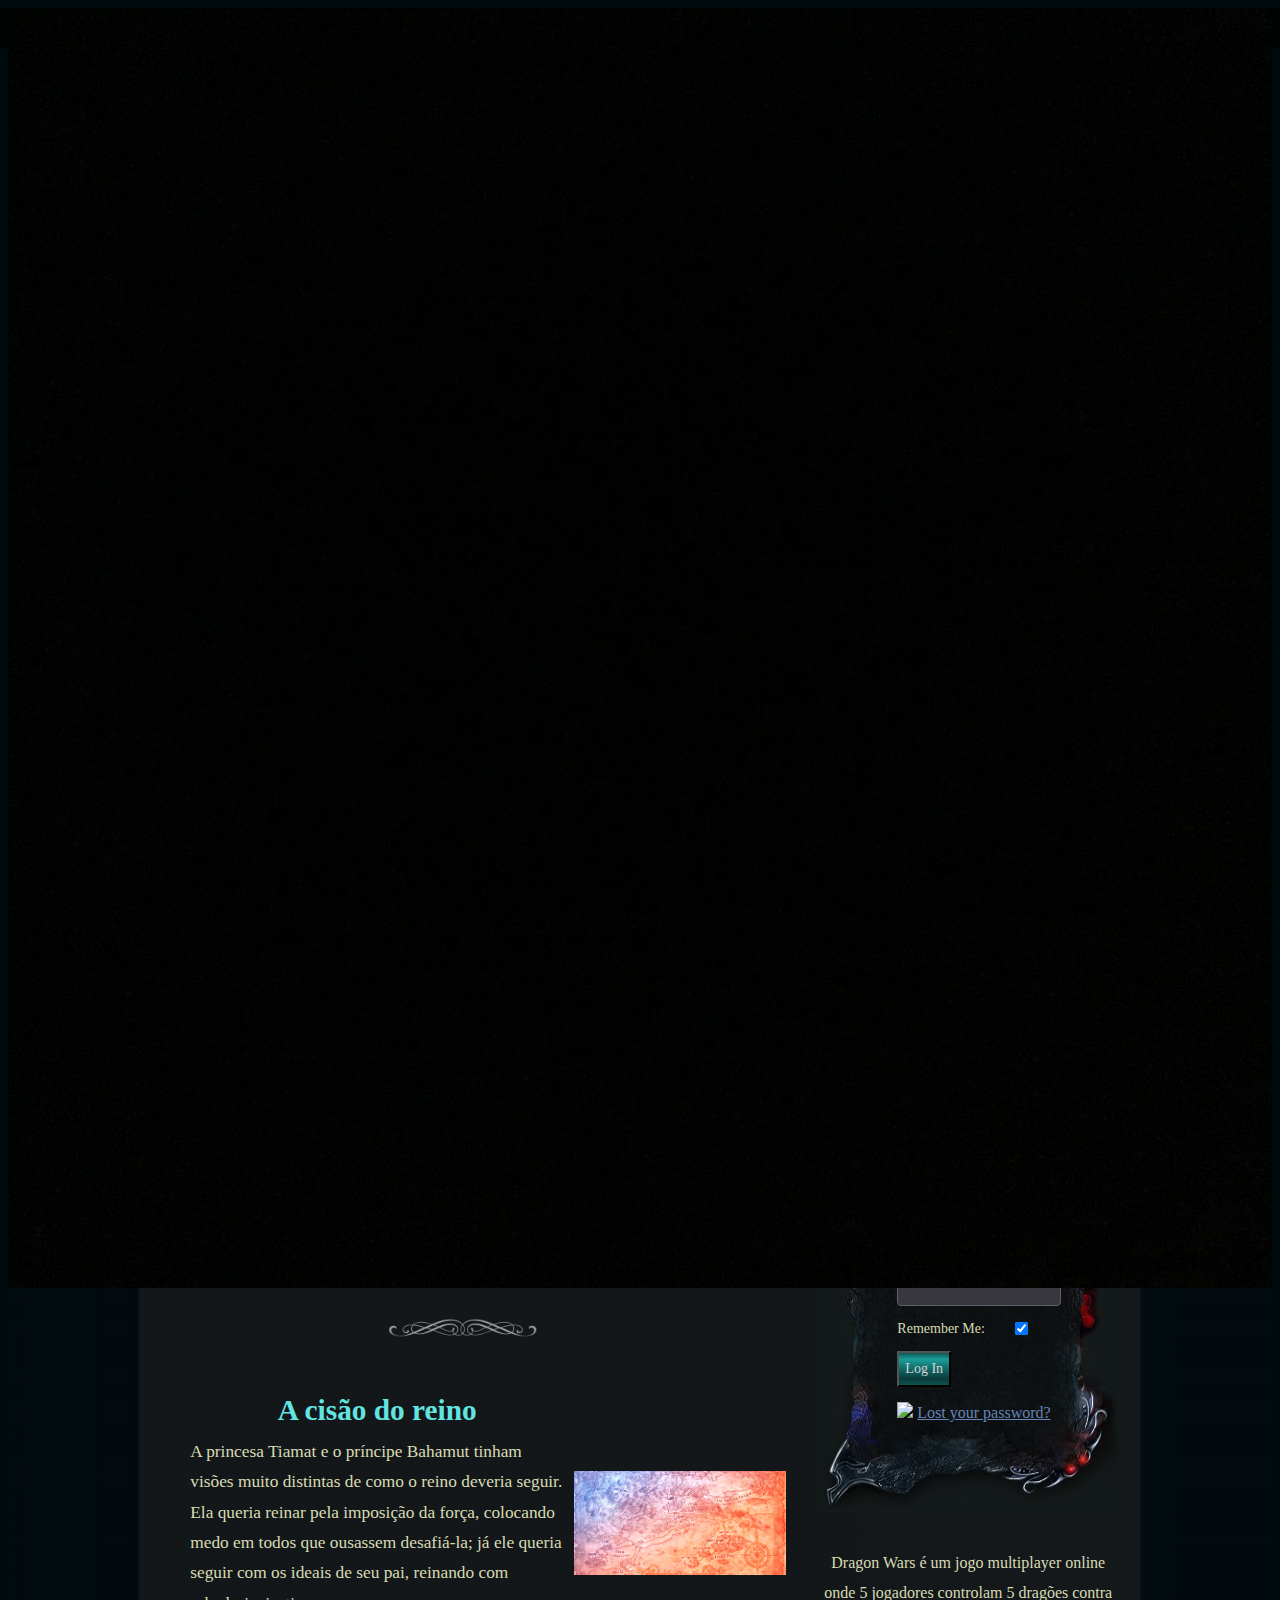
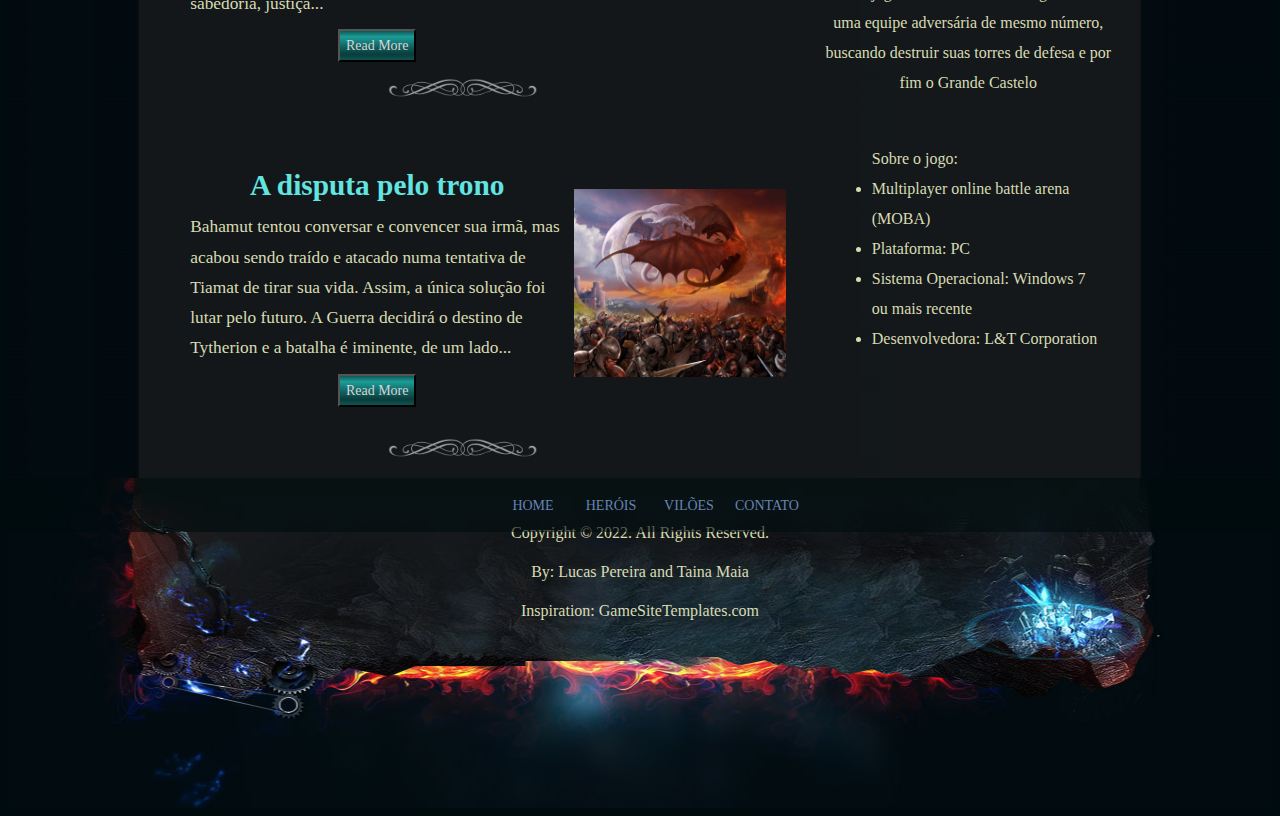
==== index.html @ e0c6a3d6 "title and font added" ====
<!DOCTYPE html>
<html lang="pt-br">

<head>
    <meta charset="UTF-8">
    <meta name="viewport" content="width=device-width, initial-scale=1.0">
    <title>Gaming Page</title>
    <link rel="stylesheet" href="https://meyerweb.com/eric/tools/css/reset/reset.css">
    <link rel="stylesheet" href="./CSS/style.css">
    <link rel="shortcut icon" href="./Imgs/favicon.ico" type="favicon">
</head>

<body>
    <header>                   
        <section id="slider">            
            <img class="selected" src="./Imgs/Very_Black_screen.jpg" alt="Image2">
            <img src="./Imgs/AdventurousGenerousAlbacoretuna-max-1mb.gif" alt="Image3">      
        </section>            
        <nav class="menu" id="menuborder">
            <ul class="menu">
                <li class="menu"><a href="./index.html">HOME </a></li>
                <li class="menu"><a href="./pages/taina.html">HERÓIS </a></li>
                <li class="menu"><a href="./pages/lucas.html">VILÕES </a></li>
                <li class="menu"><a href="./pages/contato.html">CONTATO </a></li>
            </ul>
        </nav> 
        <nav class="cellphone-menu">
            <div class="center-box">
                <input type="checkbox" id="checkbox-menu">
                <label id="" for="checkbox-menu">
                <span></span>
                <span></span>
                <span></span>
                </label>     
                <ul class="hidden">
                <li><a href="../index.html">HOME</a></li>
                <li><a href="./pages/taina.html">HERÓIS</a></li>
                <li><a href="./pages/lucas.html">VILÕES</a></li>
                <li><a href="./pages/contato.html">CONTATO</a></li>
                </ul>
            </div>
        </nav>  
        <section class="header-content-box">
            <img id="game-logo" src="./Imgs/logo-suggestion2.png" alt="Game Logo">
            <img id="banner" src="./Imgs/banner-image.png" alt="Banner">
            <h1 id="header-title">LET THE WAR BEGIN</h1>

        </section>            
        <img id="silver-line" src="./Imgs/silver-line.png" alt="Silver Line">
    </header>

    <main>
        <article class="main-box">
            <section class="inline-box">
                <div class="internal-box">
                    <div class="internal-box-division">
                        <h1>A morte do rei</h1>
                        <p>Após milênios de tranquilidade e harmonia, o imenso e bondoso rei dragão Io realiza o seu último suspiro de vida, deixando um reino de paz para seus filhos, mas algo não saiu como ele planejava...</p>
                        <button class="readmore">Read More</button>
                    </div>
                    <div class="internal-box-image" id="ib1"></div>                    
                </div> 
                <img id="white-divider" src="./Imgs/white-divider2.png" alt="White Line">   
                <div class="internal-box">
                    <div class="internal-box-division">
                        <h1>A cisão do reino</h1>
                        <p>A princesa Tiamat e o príncipe Bahamut tinham visões muito distintas de como o reino deveria seguir. Ela queria reinar pela imposição da força, colocando medo em todos que ousassem desafiá-la; já ele queria seguir com os ideais de seu pai, reinando com sabedoria, justiça...</p>
                        <button class="readmore">Read More</button>
                    </div>
                    <div class="internal-box-image" id="ib2"></div>
                </div>    
                <img id="white-divider" src="./Imgs/white-divider2.png" alt="White Line">  
                <div class="internal-box">
                    <div class="internal-box-division">
                        <h1>A disputa pelo trono</h1>
                        <p>Bahamut tentou conversar e convencer sua irmã, mas acabou sendo traído e atacado numa tentativa de Tiamat de tirar sua vida. Assim, a única solução foi lutar pelo futuro. A Guerra decidirá o destino de Tytherion e a batalha é iminente, de um lado...</p>
                        <button class="readmore">Read More</button>
                    </div>
                    <div class="internal-box-image" id="ib3"></div>
                </div>  
                <img id="white-divider" src="./Imgs/white-divider2.png" alt="White Line">     
            </section>
            <aside class="aside-box">
                <div class="login">
                    <form>
                        <h1>Log in</h1>
                        <div>
                            <label for="log">Username</label>
                            <br>
                            <input type="text" name="log">
                        </div>
                        <div>
                            <label for="pwd">Password</label>
                            <br>
                            <input type="text" name="pwd">
                            <br>
                        </div>
                        <div class="reme">
                            <label for="rememberme">Remember Me:</label>
                            <input name="rememberme" id="rememberme" type="checkbox" checked="checked" value="forever">
                        </div>
                        <div>
                            <button type="submit" name="login">Log In</button>
                        </div>
                        <div id="lost-password">
                            <img src="https://gamesitetemplates.com/wordpressdemo/dragongamewordpresstemplate/wp-content/themes/DragonGameWP3/images/blockbullets.png">
                            <a href="#">Lost your password?</a>
                        </div>
                    </form>
                </div>
                <div class="extra-space">
                    <p>Dragon Wars é um jogo multiplayer online onde 5 jogadores controlam 5 dragões contra uma equipe adversária de mesmo número, buscando destruir suas torres de defesa e por fim o Grande Castelo</p>
                    <ul>Sobre o jogo:
                        <li>Multiplayer online battle arena (MOBA)</li>
                        <li>Plataforma: PC</li>
                        <li>Sistema Operacional: Windows 7 ou mais recente</li>
                        <li>Desenvolvedora: L&T Corporation</li>
                    </ul>
                </div>
            </aside>
        </article>            
        <nav class="home-nav home-nav-inner">
                <ul class="nav-homemenu">
                <li><a href="./index.html" title="Home">HOME</a></li>
                <li><a href="./pages/taina.html" title="Heroes">HERÓIS</a></li>
                <li><a href="./pages/lucas.html" title="Villains">VILÕES</a></li>
                <li><a href="./pages/contato.html" title="Contact">CONTATO</a></li>
            </ul>
        </nav>        
    </main>

    <footer>
        <div class="footer-text">
            <p>Copyright &copy; 2022. All Rights Reserved.</p>
            <p>By: Lucas Pereira and Taina Maia</p>
            <p>Inspiration: GameSiteTemplates.com</p>
        </div>
        <!-- <audio controls repeat autoplay="true">
            <source src="./Audio/Lord of the Rings Main Theme.mp3" type="audio/mpeg">
        </audio> -->

    </footer>

    <script src="./JS/script.js"></script>
</body>

</html>
---- CSS/style.css ----
@import url('http://fonts.cdnfonts.com/css/moria-citadel');

body{
    background-color: rgba(0, 11, 13);
    overflow-x: hidden;
    word-wrap:break-word;
}

header{
    display: flex;
    justify-content: center;
    margin: auto;
    background-image: url('../Imgs/ABackground.jpg');
    background-size: auto;
    background-repeat: no-repeat;
    background-position: top;
    width: 100%;
    height: 970px;
    /* border: 5px solid red; */
}

.header-content-box{
    display: flex;
    flex-direction: column;
    width: 1010px;
    margin-top: 60px;
    position: absolute;
    align-self: flex-start;
    height: 100%;
    /* border: 5px solid red; */
}

#game-logo{
    display: flex;
    position: relative;
    margin-top: 180px;
    width: 300px;
    height: 150px;
    left: 50%;
    transform: translate(-50%, -50%);
}

.cellphone-menu{
    display: none;
}

.menu{
    display: flex;
    position: absolute;
    list-style-type: none;
    font-size: 20pt;
    justify-content: space-around;
    margin-top: auto;
    z-index: 1;
}

.menu li{
    display: flex;
    position: relative;
}

.menu a{
    color: steelblue;
    text-decoration: none;
}

#menuborder{
    background-color: black;
    opacity: 70%;
    height: 40px;
    width: 100%;
}

.menu ul li:after {
    content: '';
    background: url('../Imgs/Amenuseparator.png') center no-repeat;
    vertical-align: middle;
    padding-left: 20px;
}

#banner{
    display: flex;
    margin-top: 50px;
    margin-left: 90px;
    height: 287px;
    width: 564px;
}

#header-title{
    display: flex;
    position: absolute; 
    justify-content: center;
    text-align: center;     
    width: 100%;
    margin-top: 760px;
    color: #D8DBB3;
    font-size: 40pt;
    font-family: 'Moria Citadel';
}

#silver-line{
    display: flex;
    position: absolute;
    width: 1010px;
    margin-top: 480px;
    align-self: center;
    justify-self: center;
}

main{
    background-image: url(../Imgs/ABackgroundMain.jpg);
    width: 100%;
    background-position: center;
    background-repeat:repeat;
    /* border: 5px solid red; */
}

.main-box{
    display: flex;
    align-items: flex-start;
    margin: auto;
    width: 1010px;
    height: 1100px;
    /* border: 5px solid red;   */
}

.inline-box{
    display: flex;
    position: relative;
    flex-direction: column;
    margin: auto;
    width: 60%;
    height: 100%;
    /* border: 5px solid red; */
    color: white;
}

#white-divider{
    position: relative;
    align-self: center;
    margin-top: -30px;
    height: 20px;
    width: 150px;
}

.internal-box{
    display: flex;
    flex-direction: row;
    align-items: flex-start;
    justify-content: flex-start;
    position: relative;
    width: 100%;
    height: 30%;  
    margin: 20px;
    /* border: 5px solid red; */
}

.internal-box-division{
    display: flex;
    position: relative;
    align-items: center;
    flex-direction: column;
    width: 65%;  
    height: 100%;  
    justify-content: center;
    /* border: 5px solid red; */
}

.internal-box-division>h1{
    color: #62E4E0;
    margin: 10px 0 0;
    font-size: 22pt;
    font-family: Georgia, 'Times New Roman', Times, Serif;
}

.internal-box-division>p{
    color: #D8DBB3;
    font-size: 13pt;
    font-family: Georgia, 'Times New Roman', Times, Serif;
    margin: 10px;
    line-height: 175%;
    /* border: 5px solid green; */
}

.readmore{
    text-decoration: none;
    font-size: 14px;
    font-family: Georgia, 'Times New Roman', Times, Serif;
    position: relative;
    text-align: center;
    color: #D5D4D9;
    overflow: visible;
    cursor: pointer;
    line-height: 27px;
    box-sizing: content-box;
    background: #126966;
    background: linear-gradient(to bottom, #0F5755 0, #1B9D99 20%, #126966 50%, #0A3D3B 80%, #0E5351 100%) no-repeat;
}

.internal-box-image{
    display: flex;
    position: relative;
    align-items: center;
    width: 35%;  
    height: 100%;  
    justify-content: center;
    /* border: 5px solid red; */
}

#ib1{
    background: url('../Imgs/Io.jpg')  no-repeat;
    background-position: center;
    background-size: contain;
}

#ib2{
    background: url('../Imgs/sidemapslight.jpg') no-repeat;
    background-position: center;
    background-size: contain;
}

#ib3{
    background: url('../Imgs/battle.jpg') no-repeat;
    background-position: center;
    background-size: contain;
}

.aside-box{
    display: flex;
    position: relative;
    flex-flow: column;
    align-items: center;
    justify-content: center;
    margin: auto;
    width: 30%;
    height: 100%;
    /* border: 5px solid red; */
    color: white;
}

form{
    padding-left: 20px;
}


.login{
    background: url(../Imgs/loginbg.jpg);
    background-repeat: no-repeat;
    background-position: center;
    background-size: contain;
    display: flex;
    align-self: flex-start;
    width: 100%;
    height: 50%;
}

.login>form{
    margin: 120px 20%;
    display: flex;
    position: relative;
    flex-direction: column;
    /* border: 5px solid yellow; */
}

.login>form>h1{
    color: #69A0BA;
    font-size: 18px;
    font-family: Georgia, 'Times New Roman', Times, Serif;
    margin: 20px 0 20px;
}

.login>form>div>label{
    color: #D8DBB3;
    font-size: 14px;
    font-family: Georgia, 'Times New Roman', Times, Serif;
    line-height: 25px;
    /* border: 5px solid green; */
}

.login>form>div>input{
    width: 100%;
    padding: 4px 0;
    color: #A1C4D4;
    font-size: 14px;
    font-family: Georgia, 'Times New Roman', Times, Serif;
    background: #39373E;
    border-radius: 4px;
    border: 1px solid #615D69;
    margin: 0 auto;
}

.login>form>div>button{
    text-decoration: none;
    font-size: 14px;
    font-family: Georgia, 'Times New Roman', Times, Serif;
    position: relative;
    text-align: center;
    color: #D5D4D9;
    overflow: visible;
    cursor: pointer;
    line-height: 30px;
    box-sizing: content-box;
    background: #126966;
    background: linear-gradient(to bottom, #0F5755 0, #1B9D99 20%, #126966 50%, #0A3D3B 80%, #0E5351 100%) no-repeat;
}

.reme{
    display: flex;
    margin-top: 10px;
    margin-bottom: 10px;
}

#rememberme{
    height: auto;
    width: auto;
}

#lost-password{
    margin-top: 15px;
}

#lost-password a{
    color: #6684b4;
}

.extra-space{
    display: flex;
    position: relative;
    justify-content: center; 
    flex-direction:column;
    text-align: center;
    width: 100%;
    height: 50%;
    /* border: 5px solid red; */
    line-height: 30px;
    color: #D8DBB3;
    margin-top: -90px;
}

.extra-space ul{
    text-align: start;
    margin: 30px 15px;
}

.extra-space li{
    text-decoration: none;
}

footer{
    display: flex;
    justify-content: center;
    margin: auto;
    background-image: url('../Imgs/Afooter.jpg');
    background-size: auto;
    background-repeat: no-repeat;
    background-position: center;
    width: 100%;
    height: 300px;
    padding-top: 30px;
    color: #D8DBB3;
    /* border: 5px solid red; */
}

#space {
    Width: 100%;
    height: 100vw;
}
#slider {
    width: 100%;
    max-width: 5000px;
    height: 100vw;
    max-height: 5000px;
    position: relative;
}

#slider img{
    opacity: 0;
    position: absolute;
    width: 100%;
    height: 100%;
    object-fit: cover;
    transition: opacity 800ms;
}

#slider img.selected { 
    opacity: 1;
    z-index: 2;
}

.home-nav {
    display: flex;
    position: absolute;
    justify-content: center;
    margin: auto;
    width: 100%;
    background:rgba(0, 11, 13, .6);
    padding: 2px;
} /*deixa o fundo cinza e opaco*/

.home-nav-inner {
    text-align: center;
    margin: 0 auto;
} /*alinha todo o nav no centro*/

ul.nav-homemenu {
    display: inline-block;
    vertical-align: middle;
    padding-left: 17px;
    padding-right: 17px;
} /*alinha os itens do nav com o fundo cinza opaco*/

.nav-homemenu>li>a{
    font-size: 14px;
    font-family: Georgia, 'Times New Roman', Times, Serif;
    font-weight: normal;
    font-style: normal;
    text-decoration: none;
    text-transform: uppercase;
    text-align: left;
    color: #6684b4;
} /*arruma o texto de cada item do nav*/

ul.nav-homemenu li {
    position: relative;
    z-index: 5;
    display: block;
    float: left;
    background: none;
    margin: 0;
    padding: 0;
    border: 0;
    width: 78px;
} /*deixa os itens lado a lado*/

.footer-text{
    text-align: center;
}

.footer-text p{
    padding-bottom: 5px;
}

@media screen and (max-width: 1045px) {

    html, body {
        height: auto;
        width: 100%;
    }
    
    .main-box, .header-box, .header-content-box, .end-box {
        width: 100%;
        height: 100%;
    }

    header{
        height: 650px;
    }

    .header-box{
        margin: auto;
        align-items: center;
    }

    #header-title{
        margin-top: 480px;
        font-size: 35pt;
    }

    #banner{
        margin-top: -90px;
        margin-left: 0px;
        align-items: center;
        align-self: center;
        justify-self: center;
        height: 207px;
        width: 484px;
    }

    #silver-line{
        margin-top: 330px;
        height: 40%;
        width: 100%;
    }

    .main-box{
        flex-direction: column;
    }

    .internal-box{
        flex-direction: column;
        align-items: center;
        height: 100%;
    }

    .inline-box{
        width: 90%;
        height: 100%;  
    }

    .aside-box{
        position: relative;
        width: fit-content;
        height: fit-content;  
    }

    .internal-box-division{
        width: 100%; 
        height: fit-content; 
    }
    
    #ib1, #ib2, #ib3{
        height: 300px;
        width: 90%;  
    }

    .internal-box-image{
        margin-top: 20px;
        margin-bottom: 20px;
    }

    .login{
        height: 100%;
        width: 100%;
        justify-content: center;

    }

    .login>form>div>label{
        font-size: 10pt;
    }

    .login>form{
        margin: 1;
    }
    
    .extra-space{
        height: 100%;
        width: 350px;
        margin-top: 0px;
    }
    
}

@media screen and (max-width:600px){
    
    #header-title{
        margin-top: 460px;
        font-size: 38pt;
    }


    #banner{
        margin-top: -50px;
        height: 137px;
        width: 304px;
    }

    .menu{
        display: none;
    }

    .cellphone-menu{
        display: flex;
        height: 100%;
        position: absolute;
        margin-top: -30px;
        margin-left: -150px;
        order: 2;
    }
      
    .center-box{
        display: flex;
        flex-direction: column;
        margin-top: 50px;
    }
    
    #checkbox-menu{
        display: flex;
        position: absolute;
        opacity: 0;
    }
      
    .cellphone-menu label{
        background-color: rgb(0, 0, 0, .9);
        border-radius: 5px;
        cursor: pointer;
        position: relative;
        display: flex;
        height: 50px;
        width: 75px;
    }
      
    .cellphone-menu label span{
        position: absolute;
        margin: 15px 11px;
        display: block;
        height: 5px;
        width: 70%;
        border-radius: 30px;
        background: #6684b4;
        transition: 0.25s ease-in-out;
    }
      
    .cellphone-menu label span:nth-child(1){
        top: 0;
    }
      
    .cellphone-menu  label span:nth-child(2){
        top: 8px;
    }
      
    .cellphone-menu label span:nth-child(3){
        top: 16px;
    }
      
    #checkbox-menu:checked + .cellphone-menu label span:nth-child(1){
        transform: rotate(-45deg);
        top: 8px;
    }
      
    #checkbox-menu:checked + .cellphone-menu label span:nth-child(2){
        opacity: 0;
    }
      
    #checkbox-menu:checked + .cellphone-menu label span:nth-child(3){
        transform: rotate(45deg);
        top:8px;
    }
      
    #checkbox-menu:checked ~ .hidden{
        opacity: 1;
        transition: .5s;
    }
      
    .hidden{
        display: flex;
        flex-direction: column;
        list-style-type: none;
        line-height: 50px;
        text-align: center;
        font-size: 25pt;
        opacity: 0;
        background-color: rgb(0, 0, 0, .9);
        width: 180px;
        padding: 10px;
        font-family: 'Palatino';
        z-index: 2;
    }
    
    .hidden a{
        color: antiquewhite;
        text-decoration: none;
    }

    #ib1, #ib2, #ib3{
        height: 300px;
        width: 80%;  
        margin-left: -15px;
    }
}
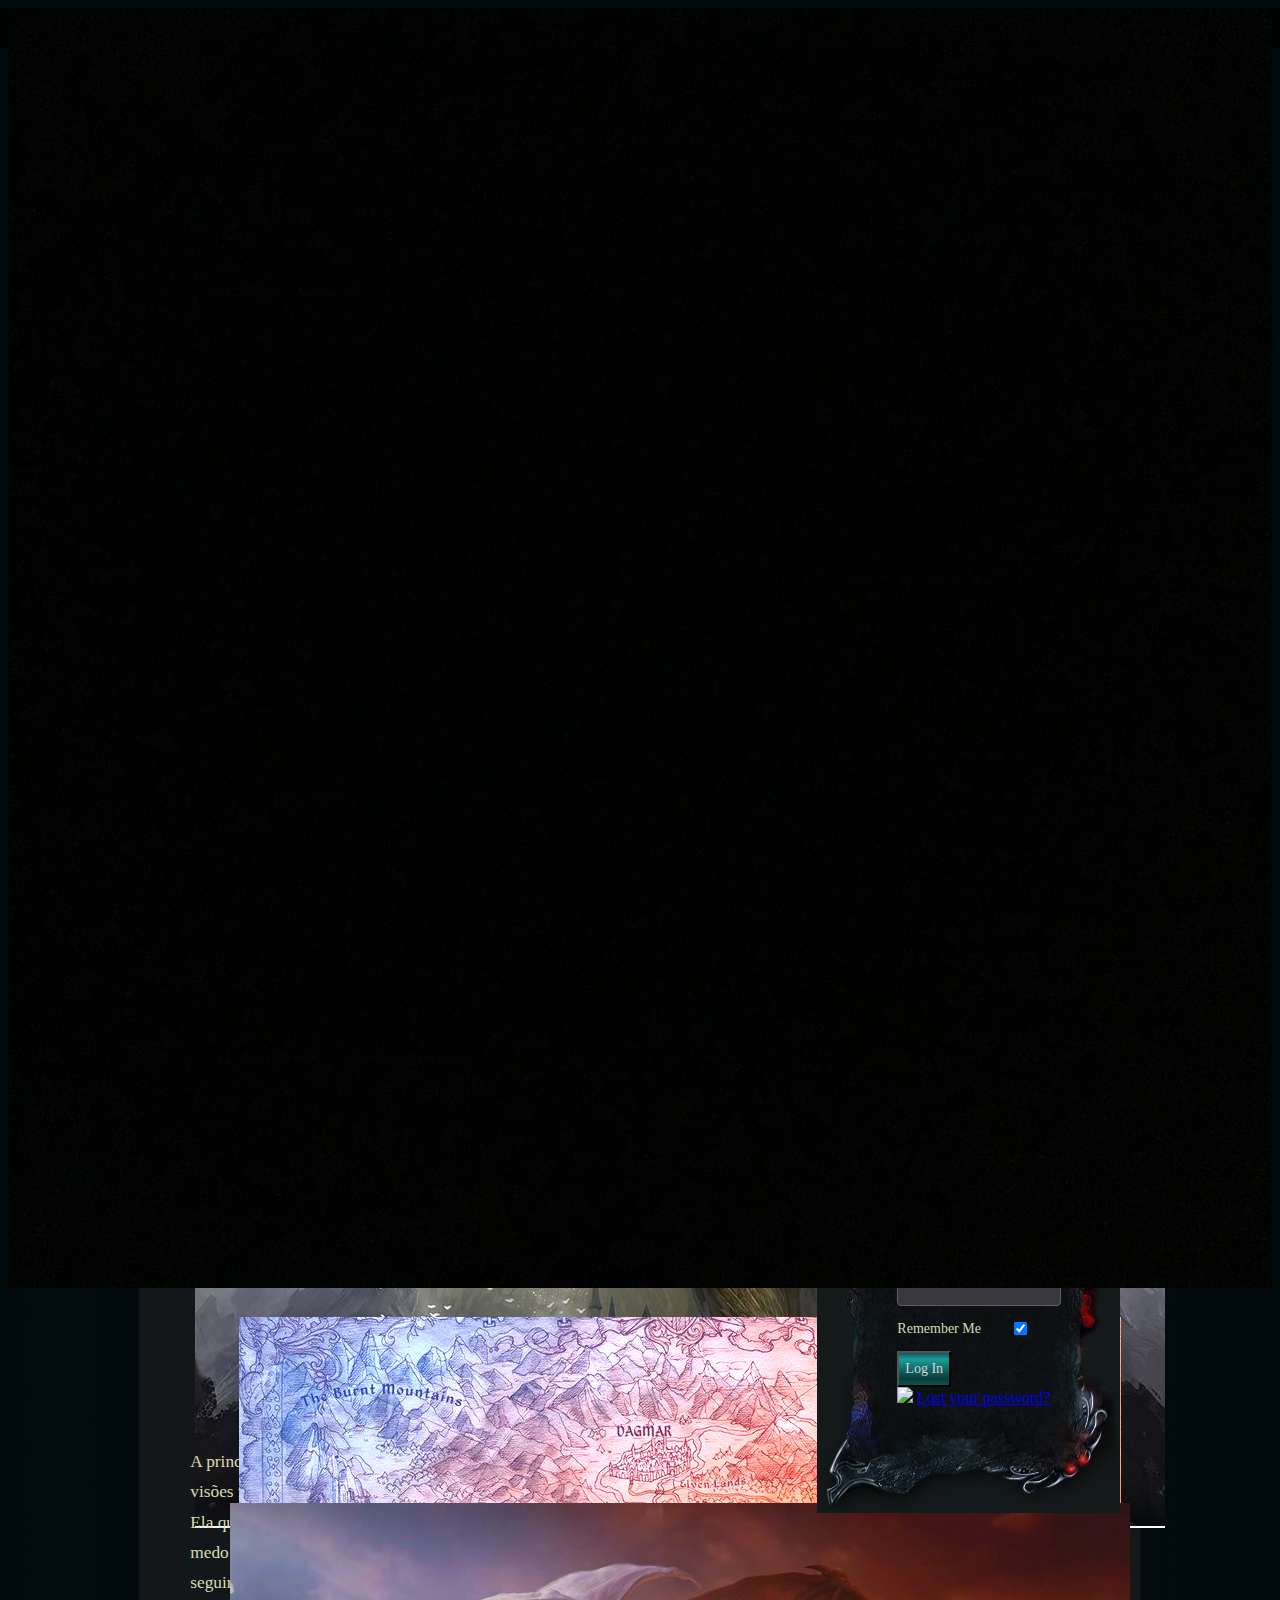
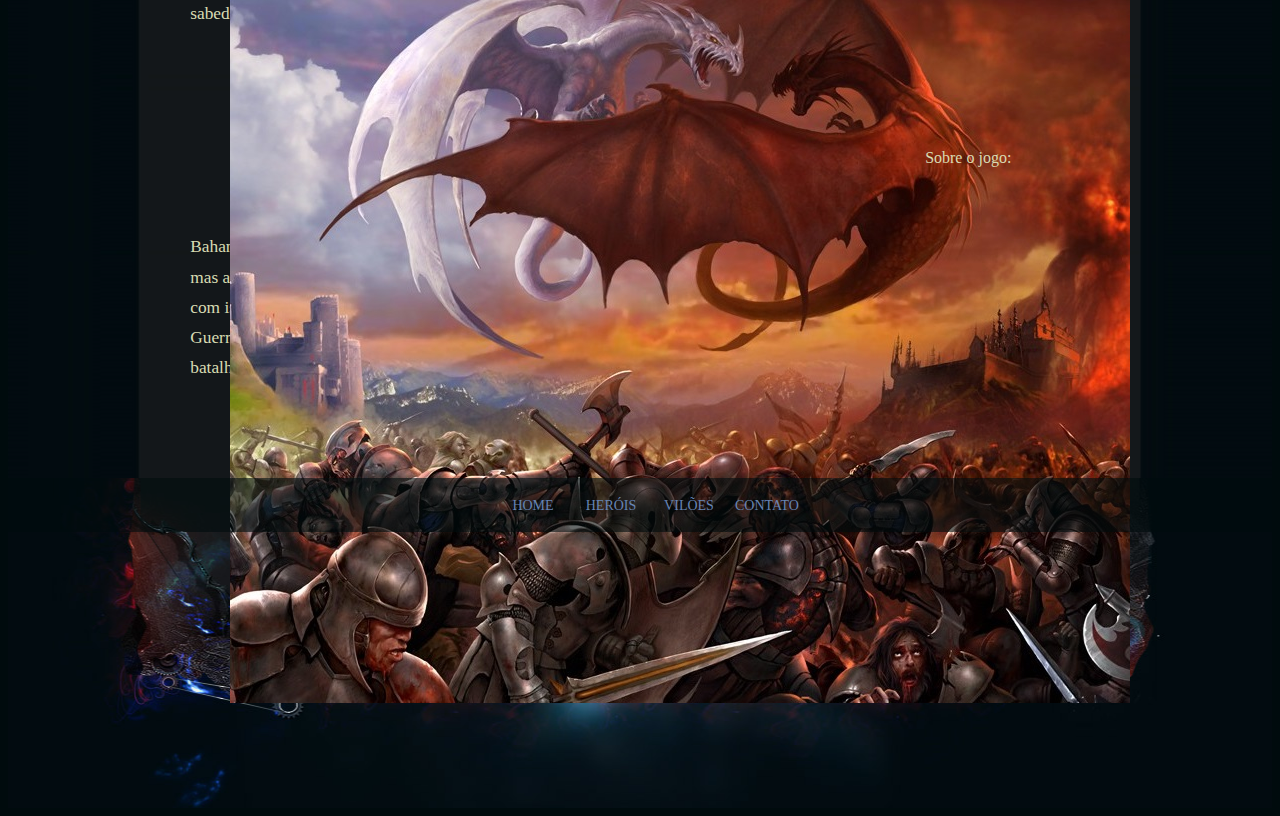
==== commit 2e1bd4fa: "chance logo on index and some script added" ====
--- a/index.html
+++ b/index.html
@@ -27,7 +27,7 @@
         <nav class="cellphone-menu">
             <div class="center-box">
                 <input type="checkbox" id="checkbox-menu">
-                <label id="" for="checkbox-menu">
+                <label for="checkbox-menu">
                 <span></span>
                 <span></span>
                 <span></span>
@@ -41,12 +41,10 @@
             </div>
         </nav>  
         <section class="header-content-box">
-            <img id="game-logo" src="./Imgs/logo-suggestion2.png" alt="Game Logo">
+            <img id="game-logo" src="./Imgs/logo-suggestion3.png" alt="Game Logo">
             <img id="banner" src="./Imgs/banner-image.png" alt="Banner">
-            <h1 id="header-title">LET THE WAR BEGIN</h1>
-
-        </section>            
-        <img id="silver-line" src="./Imgs/silver-line.png" alt="Silver Line">
+            <h1 id="header-title">Um título grande aqui</h1>
+        </section>
     </header>
 
     <main>
@@ -55,30 +53,35 @@
                 <div class="internal-box">
                     <div class="internal-box-division">
                         <h1>A morte do rei</h1>
-                        <p>Após milênios de tranquilidade e harmonia, o imenso e bondoso rei dragão Io realiza o seu último suspiro de vida, deixando um reino de paz para seus filhos, mas algo não saiu como ele planejava...</p>
+                        <br>
+                        <p>Após milênios de paz e harmonia, o imenso rei dragão Io realiza o seu ultimo suspiro de vida, deixando um reino de paz para seus filhos, mas não saiu como ele planejava...</p>
                         <button class="readmore">Read More</button>
                     </div>
-                    <div class="internal-box-image" id="ib1"></div>                    
-                </div> 
-                <img id="white-divider" src="./Imgs/white-divider2.png" alt="White Line">   
+                    
+                    <div class="internal-box-image">
+                        <img src="./Imgs/Io.jpg">
+                    </div>
+                </div>    
                 <div class="internal-box">
                     <div class="internal-box-division">
                         <h1>A cisão do reino</h1>
-                        <p>A princesa Tiamat e o príncipe Bahamut tinham visões muito distintas de como o reino deveria seguir. Ela queria reinar pela imposição da força, colocando medo em todos que ousassem desafiá-la; já ele queria seguir com os ideais de seu pai, reinando com sabedoria, justiça...</p>
+                        <p>A princesa Tiamat e o príncipe Bahamut tinham visões muito distintas de como o reino deveria seguir. Ela queria reinar com imposição e força, colocando medo em todos que ousassem desafiá-la já ele queria seguir com os ideais de seu pai, reinando com sabedoria, justiça...</p>
                         <button class="readmore">Read More</button>
                     </div>
-                    <div class="internal-box-image" id="ib2"></div>
+                    <div class="internal-box-image">
+                        <img src="./Imgs/sidemapslight.jpg">
+                    </div>
                 </div>    
-                <img id="white-divider" src="./Imgs/white-divider2.png" alt="White Line">  
                 <div class="internal-box">
                     <div class="internal-box-division">
                         <h1>A disputa pelo trono</h1>
-                        <p>Bahamut tentou conversar e convencer sua irmã, mas acabou sendo traído e atacado numa tentativa de Tiamat de tirar sua vida. Assim, a única solução foi lutar pelo futuro. A Guerra decidirá o destino de Tytherion e a batalha é iminente, de um lado...</p>
+                        <p>Bahamut procurou conversar e convencer sua irmã, mas acabou sendo traido e ela tentou tirar sua vida, com isso a unica solução foi lutar pelo futuro. A Guerra decidirá o destino de [nome do reino] e a batalha é eminente, de um lado...</p>
                         <button class="readmore">Read More</button>
                     </div>
-                    <div class="internal-box-image" id="ib3"></div>
-                </div>  
-                <img id="white-divider" src="./Imgs/white-divider2.png" alt="White Line">     
+                    <div class="internal-box-image">
+                        <img src="./Imgs/battle.jpg">
+                    </div>
+                </div>     
             </section>
             <aside class="aside-box">
                 <div class="login">
@@ -96,26 +99,20 @@
                             <br>
                         </div>
                         <div class="reme">
-                            <label for="rememberme">Remember Me:</label>
+                            <label for="rememberme">Remember Me</label>
                             <input name="rememberme" id="rememberme" type="checkbox" checked="checked" value="forever">
                         </div>
                         <div>
                             <button type="submit" name="login">Log In</button>
                         </div>
-                        <div id="lost-password">
+                        <div>
                             <img src="https://gamesitetemplates.com/wordpressdemo/dragongamewordpresstemplate/wp-content/themes/DragonGameWP3/images/blockbullets.png">
                             <a href="#">Lost your password?</a>
                         </div>
                     </form>
                 </div>
                 <div class="extra-space">
-                    <p>Dragon Wars é um jogo multiplayer online onde 5 jogadores controlam 5 dragões contra uma equipe adversária de mesmo número, buscando destruir suas torres de defesa e por fim o Grande Castelo</p>
-                    <ul>Sobre o jogo:
-                        <li>Multiplayer online battle arena (MOBA)</li>
-                        <li>Plataforma: PC</li>
-                        <li>Sistema Operacional: Windows 7 ou mais recente</li>
-                        <li>Desenvolvedora: L&T Corporation</li>
-                    </ul>
+                    <p>Sobre o jogo:</p>
                 </div>
             </aside>
         </article>            
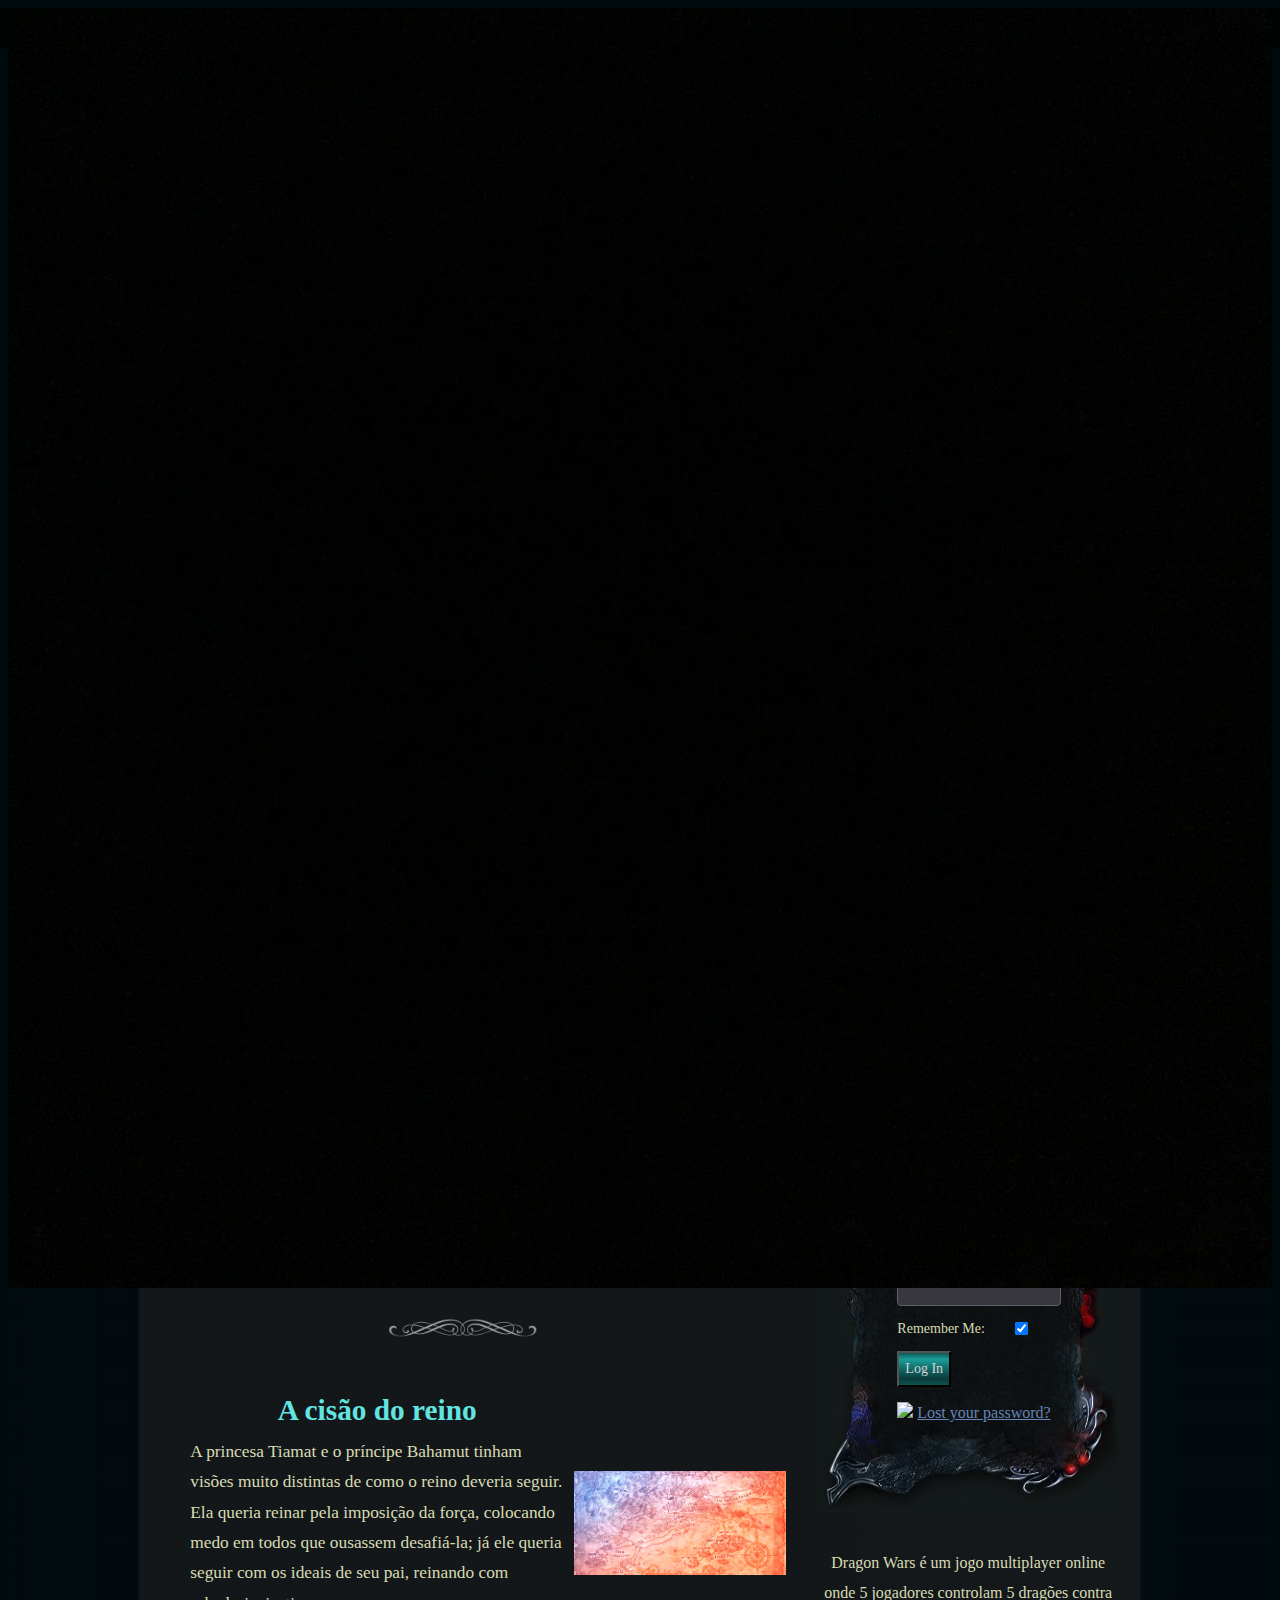
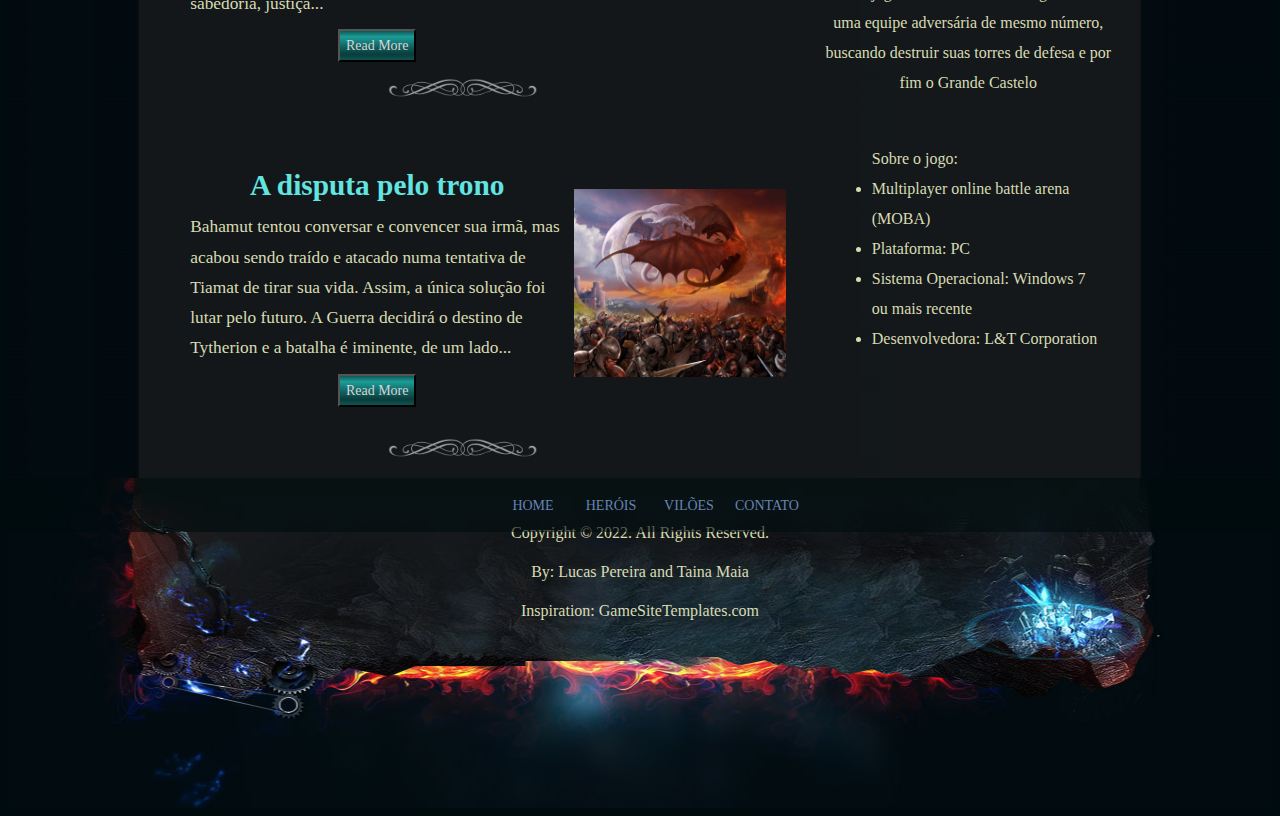
==== commit 32bebb16: "Merge branch 'master' of https://github.com/tainacmaia/ProjetoFinalFrontEstatico_Taina_Lucas" ====
--- a/index.html
+++ b/index.html
@@ -27,7 +27,7 @@
         <nav class="cellphone-menu">
             <div class="center-box">
                 <input type="checkbox" id="checkbox-menu">
-                <label for="checkbox-menu">
+                <label id="" for="checkbox-menu">
                 <span></span>
                 <span></span>
                 <span></span>
@@ -43,8 +43,10 @@
         <section class="header-content-box">
             <img id="game-logo" src="./Imgs/logo-suggestion3.png" alt="Game Logo">
             <img id="banner" src="./Imgs/banner-image.png" alt="Banner">
-            <h1 id="header-title">Um título grande aqui</h1>
-        </section>
+            <h1 id="header-title">LET THE WAR BEGIN</h1>
+
+        </section>            
+        <img id="silver-line" src="./Imgs/silver-line.png" alt="Silver Line">
     </header>
 
     <main>
@@ -53,35 +55,30 @@
                 <div class="internal-box">
                     <div class="internal-box-division">
                         <h1>A morte do rei</h1>
-                        <br>
-                        <p>Após milênios de paz e harmonia, o imenso rei dragão Io realiza o seu ultimo suspiro de vida, deixando um reino de paz para seus filhos, mas não saiu como ele planejava...</p>
+                        <p>Após milênios de tranquilidade e harmonia, o imenso e bondoso rei dragão Io realiza o seu último suspiro de vida, deixando um reino de paz para seus filhos, mas algo não saiu como ele planejava...</p>
                         <button class="readmore">Read More</button>
                     </div>
-                    
-                    <div class="internal-box-image">
-                        <img src="./Imgs/Io.jpg">
-                    </div>
-                </div>    
+                    <div class="internal-box-image" id="ib1"></div>                    
+                </div> 
+                <img id="white-divider" src="./Imgs/white-divider2.png" alt="White Line">   
                 <div class="internal-box">
                     <div class="internal-box-division">
                         <h1>A cisão do reino</h1>
-                        <p>A princesa Tiamat e o príncipe Bahamut tinham visões muito distintas de como o reino deveria seguir. Ela queria reinar com imposição e força, colocando medo em todos que ousassem desafiá-la já ele queria seguir com os ideais de seu pai, reinando com sabedoria, justiça...</p>
+                        <p>A princesa Tiamat e o príncipe Bahamut tinham visões muito distintas de como o reino deveria seguir. Ela queria reinar pela imposição da força, colocando medo em todos que ousassem desafiá-la; já ele queria seguir com os ideais de seu pai, reinando com sabedoria, justiça...</p>
                         <button class="readmore">Read More</button>
                     </div>
-                    <div class="internal-box-image">
-                        <img src="./Imgs/sidemapslight.jpg">
-                    </div>
+                    <div class="internal-box-image" id="ib2"></div>
                 </div>    
+                <img id="white-divider" src="./Imgs/white-divider2.png" alt="White Line">  
                 <div class="internal-box">
                     <div class="internal-box-division">
                         <h1>A disputa pelo trono</h1>
-                        <p>Bahamut procurou conversar e convencer sua irmã, mas acabou sendo traido e ela tentou tirar sua vida, com isso a unica solução foi lutar pelo futuro. A Guerra decidirá o destino de [nome do reino] e a batalha é eminente, de um lado...</p>
+                        <p>Bahamut tentou conversar e convencer sua irmã, mas acabou sendo traído e atacado numa tentativa de Tiamat de tirar sua vida. Assim, a única solução foi lutar pelo futuro. A Guerra decidirá o destino de Tytherion e a batalha é iminente, de um lado...</p>
                         <button class="readmore">Read More</button>
                     </div>
-                    <div class="internal-box-image">
-                        <img src="./Imgs/battle.jpg">
-                    </div>
-                </div>     
+                    <div class="internal-box-image" id="ib3"></div>
+                </div>  
+                <img id="white-divider" src="./Imgs/white-divider2.png" alt="White Line">     
             </section>
             <aside class="aside-box">
                 <div class="login">
@@ -99,20 +96,26 @@
                             <br>
                         </div>
                         <div class="reme">
-                            <label for="rememberme">Remember Me</label>
+                            <label for="rememberme">Remember Me:</label>
                             <input name="rememberme" id="rememberme" type="checkbox" checked="checked" value="forever">
                         </div>
                         <div>
                             <button type="submit" name="login">Log In</button>
                         </div>
-                        <div>
+                        <div id="lost-password">
                             <img src="https://gamesitetemplates.com/wordpressdemo/dragongamewordpresstemplate/wp-content/themes/DragonGameWP3/images/blockbullets.png">
                             <a href="#">Lost your password?</a>
                         </div>
                     </form>
                 </div>
                 <div class="extra-space">
-                    <p>Sobre o jogo:</p>
+                    <p>Dragon Wars é um jogo multiplayer online onde 5 jogadores controlam 5 dragões contra uma equipe adversária de mesmo número, buscando destruir suas torres de defesa e por fim o Grande Castelo</p>
+                    <ul>Sobre o jogo:
+                        <li>Multiplayer online battle arena (MOBA)</li>
+                        <li>Plataforma: PC</li>
+                        <li>Sistema Operacional: Windows 7 ou mais recente</li>
+                        <li>Desenvolvedora: L&T Corporation</li>
+                    </ul>
                 </div>
             </aside>
         </article>            
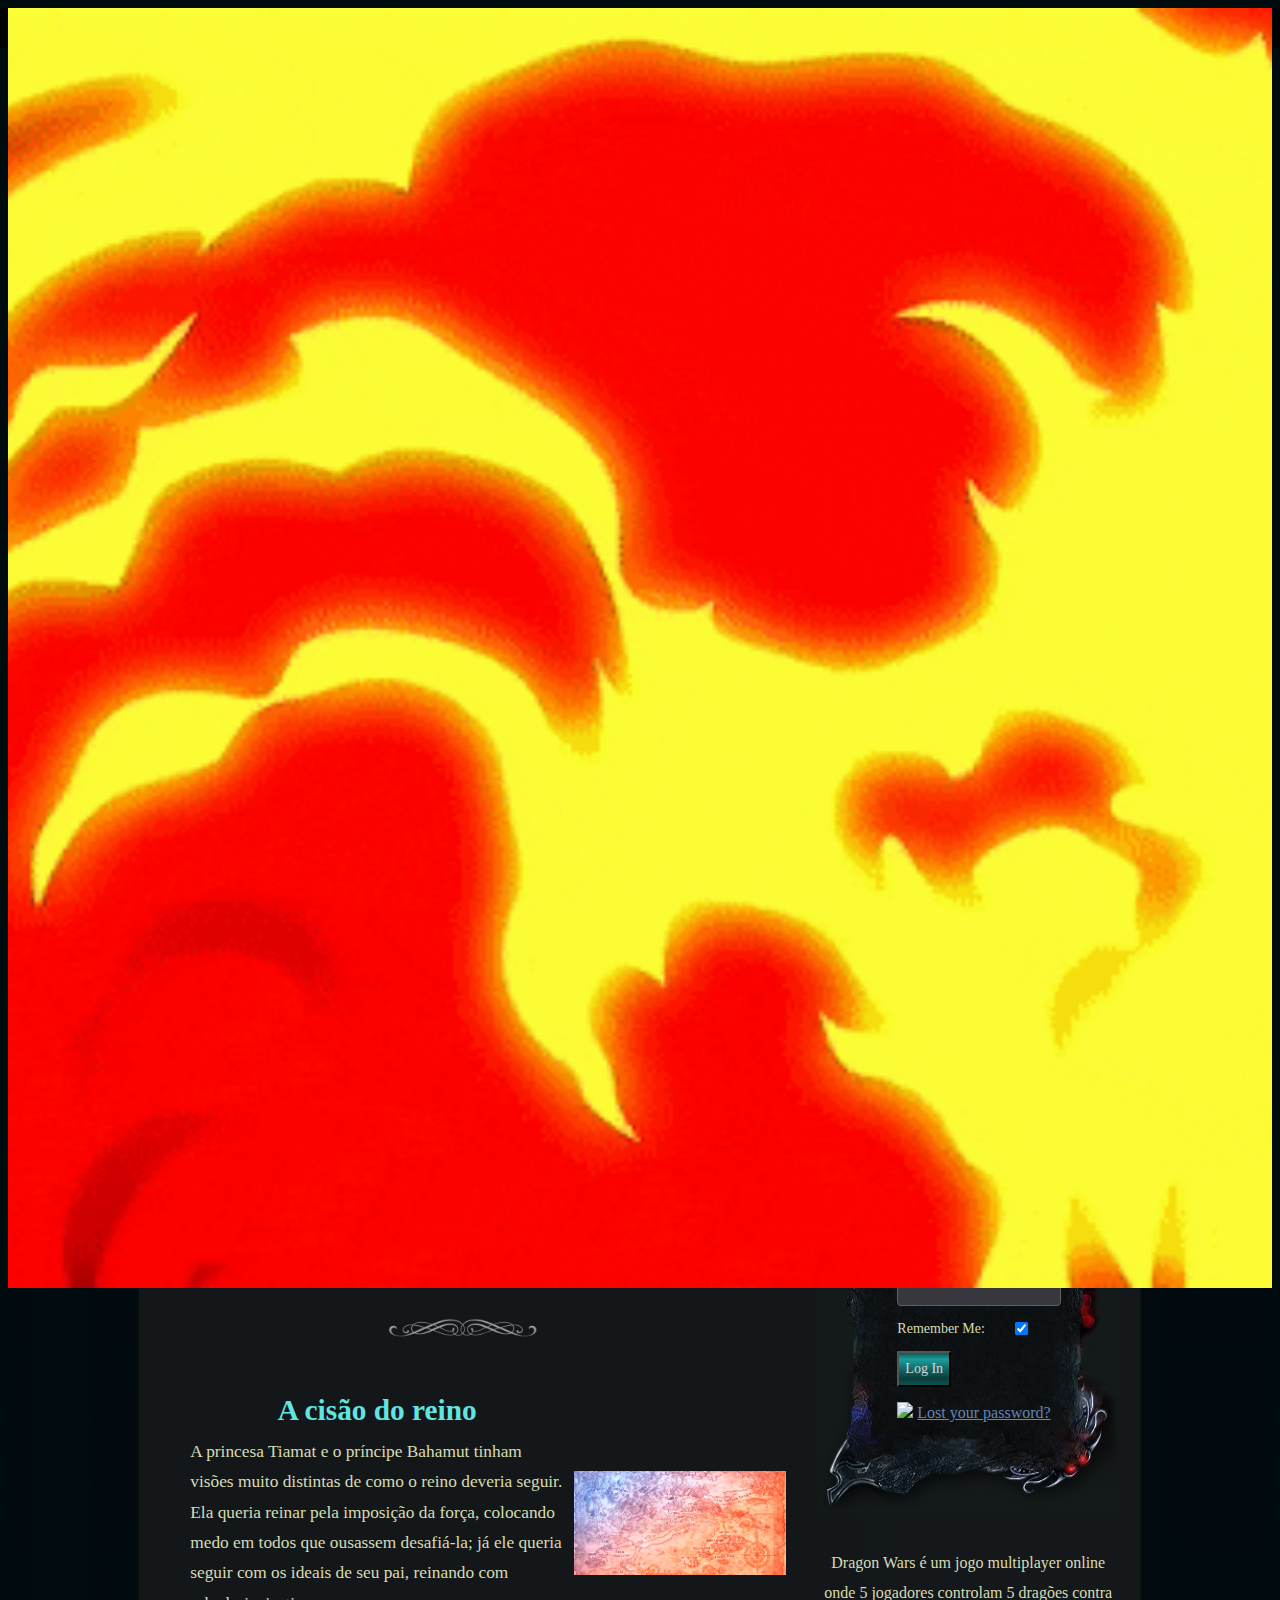
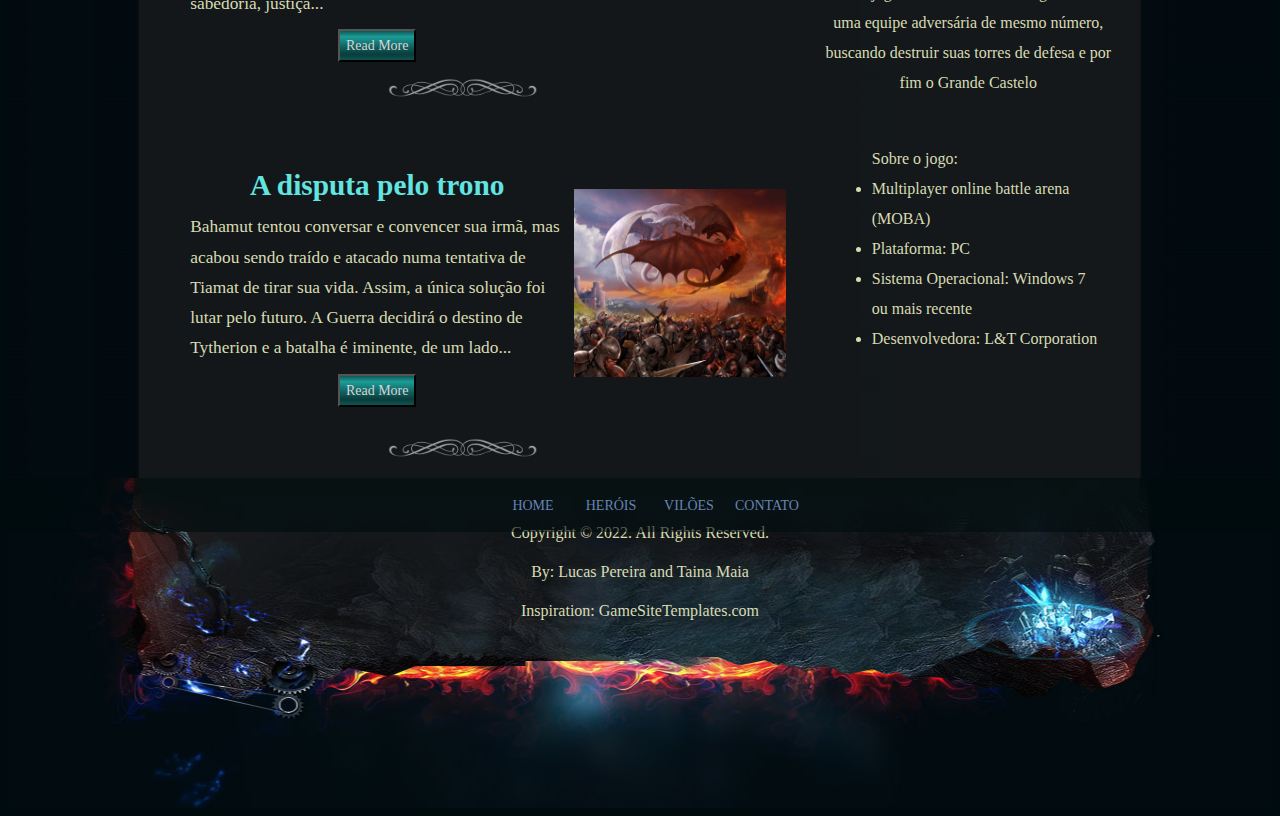
==== commit fdd699aa: "fixing first script" ====
--- a/index.html
+++ b/index.html
@@ -13,8 +13,8 @@
 <body>
     <header>                   
         <section id="slider">            
-            <img class="selected" src="./Imgs/Very_Black_screen.jpg" alt="Image2">
-            <img src="./Imgs/AdventurousGenerousAlbacoretuna-max-1mb.gif" alt="Image3">      
+            <img class="selected" src="./Imgs/Very_Black_screen.jpg" alt="Image1">
+            <img src="./Imgs/AdventurousGenerousAlbacoretuna-max-1mb.gif" alt="Image2">      
         </section>            
         <nav class="menu" id="menuborder">
             <ul class="menu">
@@ -42,7 +42,7 @@
         </nav>  
         <section class="header-content-box">
             <img id="game-logo" src="./Imgs/logo-suggestion3.png" alt="Game Logo">
-            <img id="banner" src="./Imgs/banner-image.png" alt="Banner">
+            <img id="banner" src="./Imgs/banner-image6.png" alt="Banner">
             <h1 id="header-title">LET THE WAR BEGIN</h1>
 
         </section>            
--- a/CSS/style.css
+++ b/CSS/style.css
@@ -545,7 +545,7 @@
     
     #header-title{
         margin-top: 460px;
-        font-size: 38pt;
+        font-size: 32pt;
     }
 
 
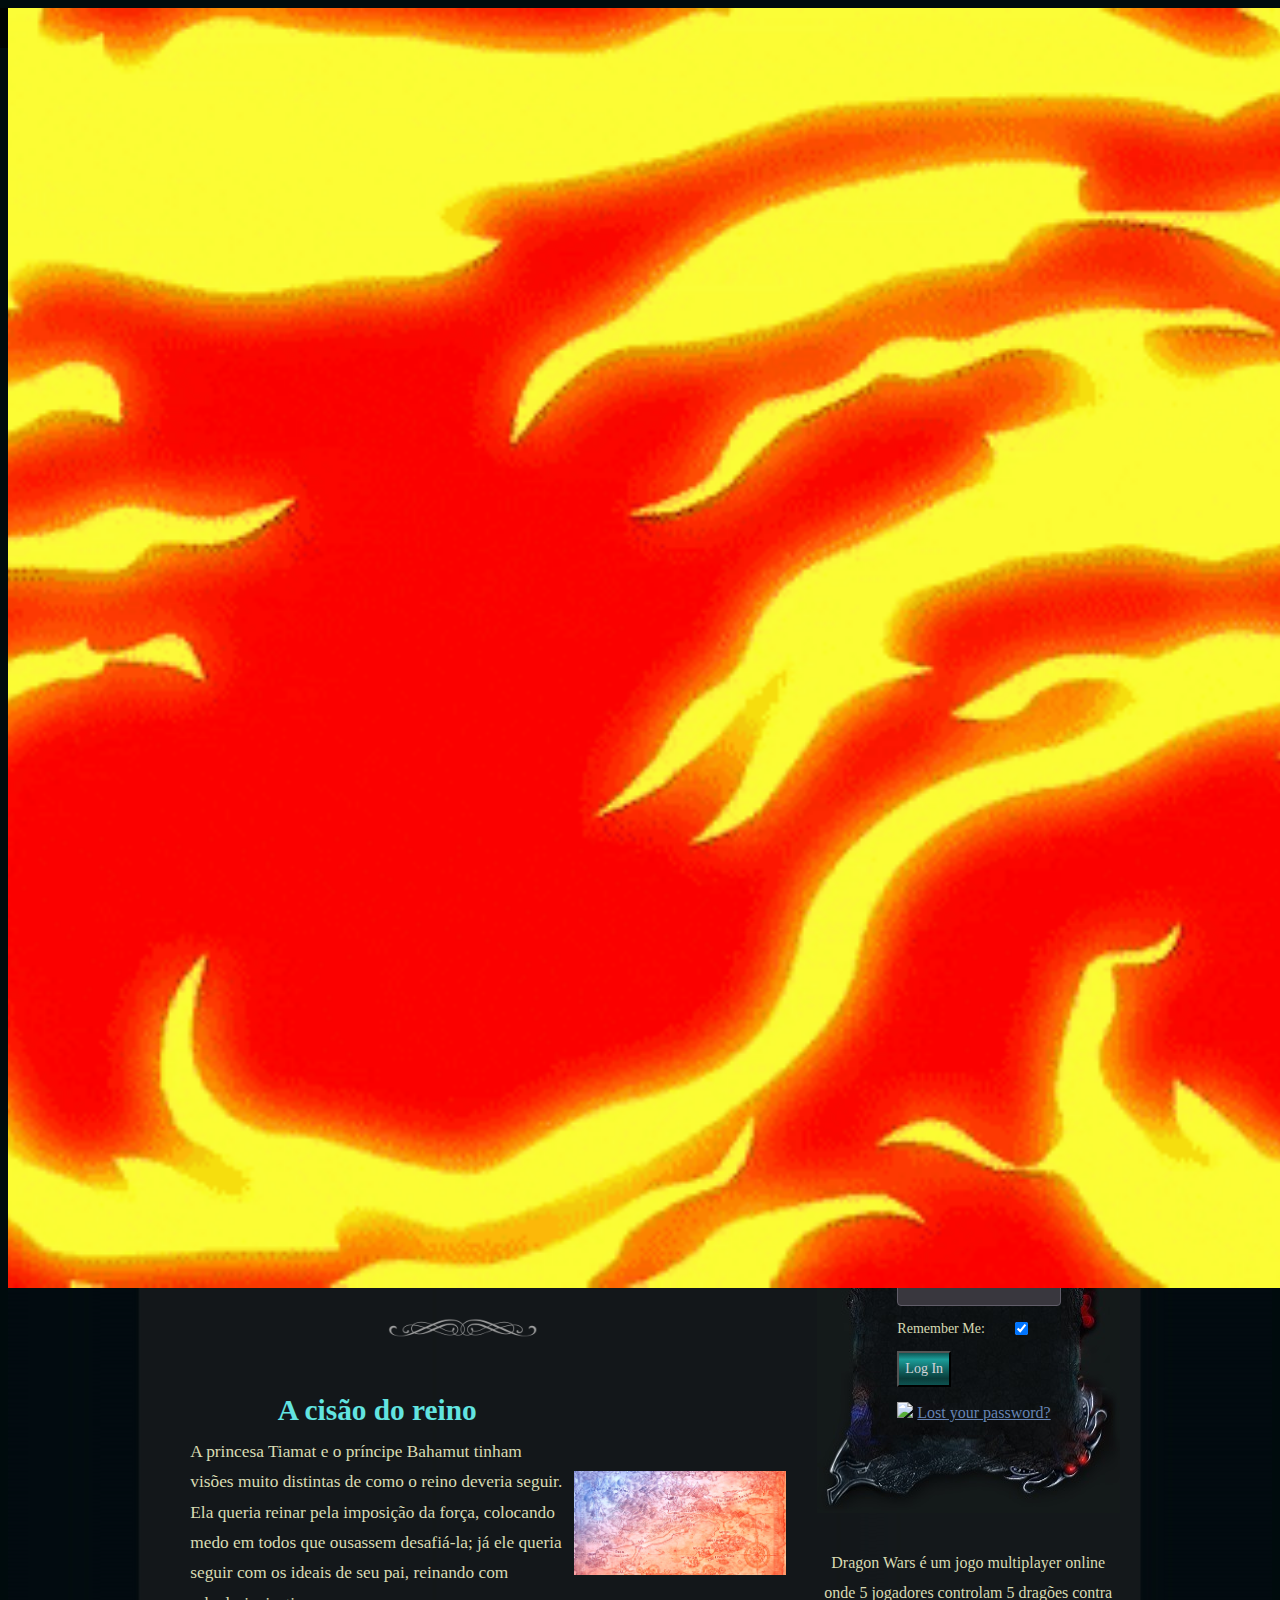
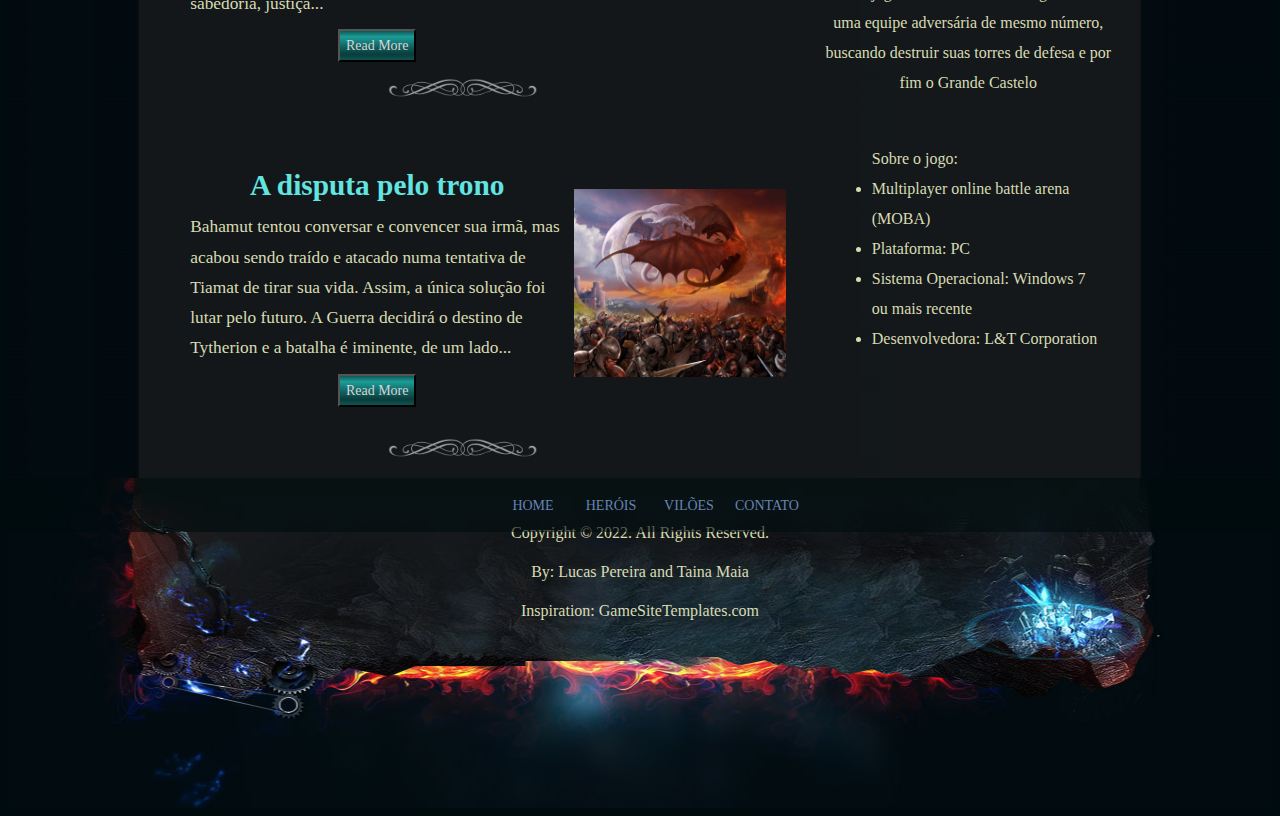
==== commit 2e5b9352: "gifscript on all pages" ====
--- a/index.html
+++ b/index.html
@@ -11,11 +11,11 @@
 </head>
 
 <body>
-    <header>                   
-        <section id="slider">            
-            <img class="selected" src="./Imgs/Very_Black_screen.jpg" alt="Image1">
-            <img src="./Imgs/AdventurousGenerousAlbacoretuna-max-1mb.gif" alt="Image2">      
-        </section>            
+    <section id="slider">            
+        <img class="selected" src="./Imgs/Very_Black_screen.jpg" alt="Image1">
+        <img src="./Imgs/AdventurousGenerousAlbacoretuna-max-1mb.gif" alt="Image2">      
+    </section> 
+    <header>                              
         <nav class="menu" id="menuborder">
             <ul class="menu">
                 <li class="menu"><a href="./index.html">HOME </a></li>
@@ -135,9 +135,9 @@
             <p>By: Lucas Pereira and Taina Maia</p>
             <p>Inspiration: GameSiteTemplates.com</p>
         </div>
-        <!-- <audio controls repeat autoplay="true">
-            <source src="./Audio/Lord of the Rings Main Theme.mp3" type="audio/mpeg">
-        </audio> -->
+        <audio id="audgif" autoplay="true">
+            <source src="./Imgs/dragon roar.mp3" type="audio/mp3">
+        </audio>
 
     </footer>
 
--- a/CSS/style.css
+++ b/CSS/style.css
@@ -366,9 +366,9 @@
     height: 100vw;
 }
 #slider {
-    width: 100%;
+    width: 0;
     max-width: 5000px;
-    height: 100vw;
+    height: 0;
     max-height: 5000px;
     position: relative;
 }
@@ -385,6 +385,8 @@
 #slider img.selected { 
     opacity: 1;
     z-index: 2;
+    width: 100vw;
+    height: 100vw;
 }
 
 .home-nav {
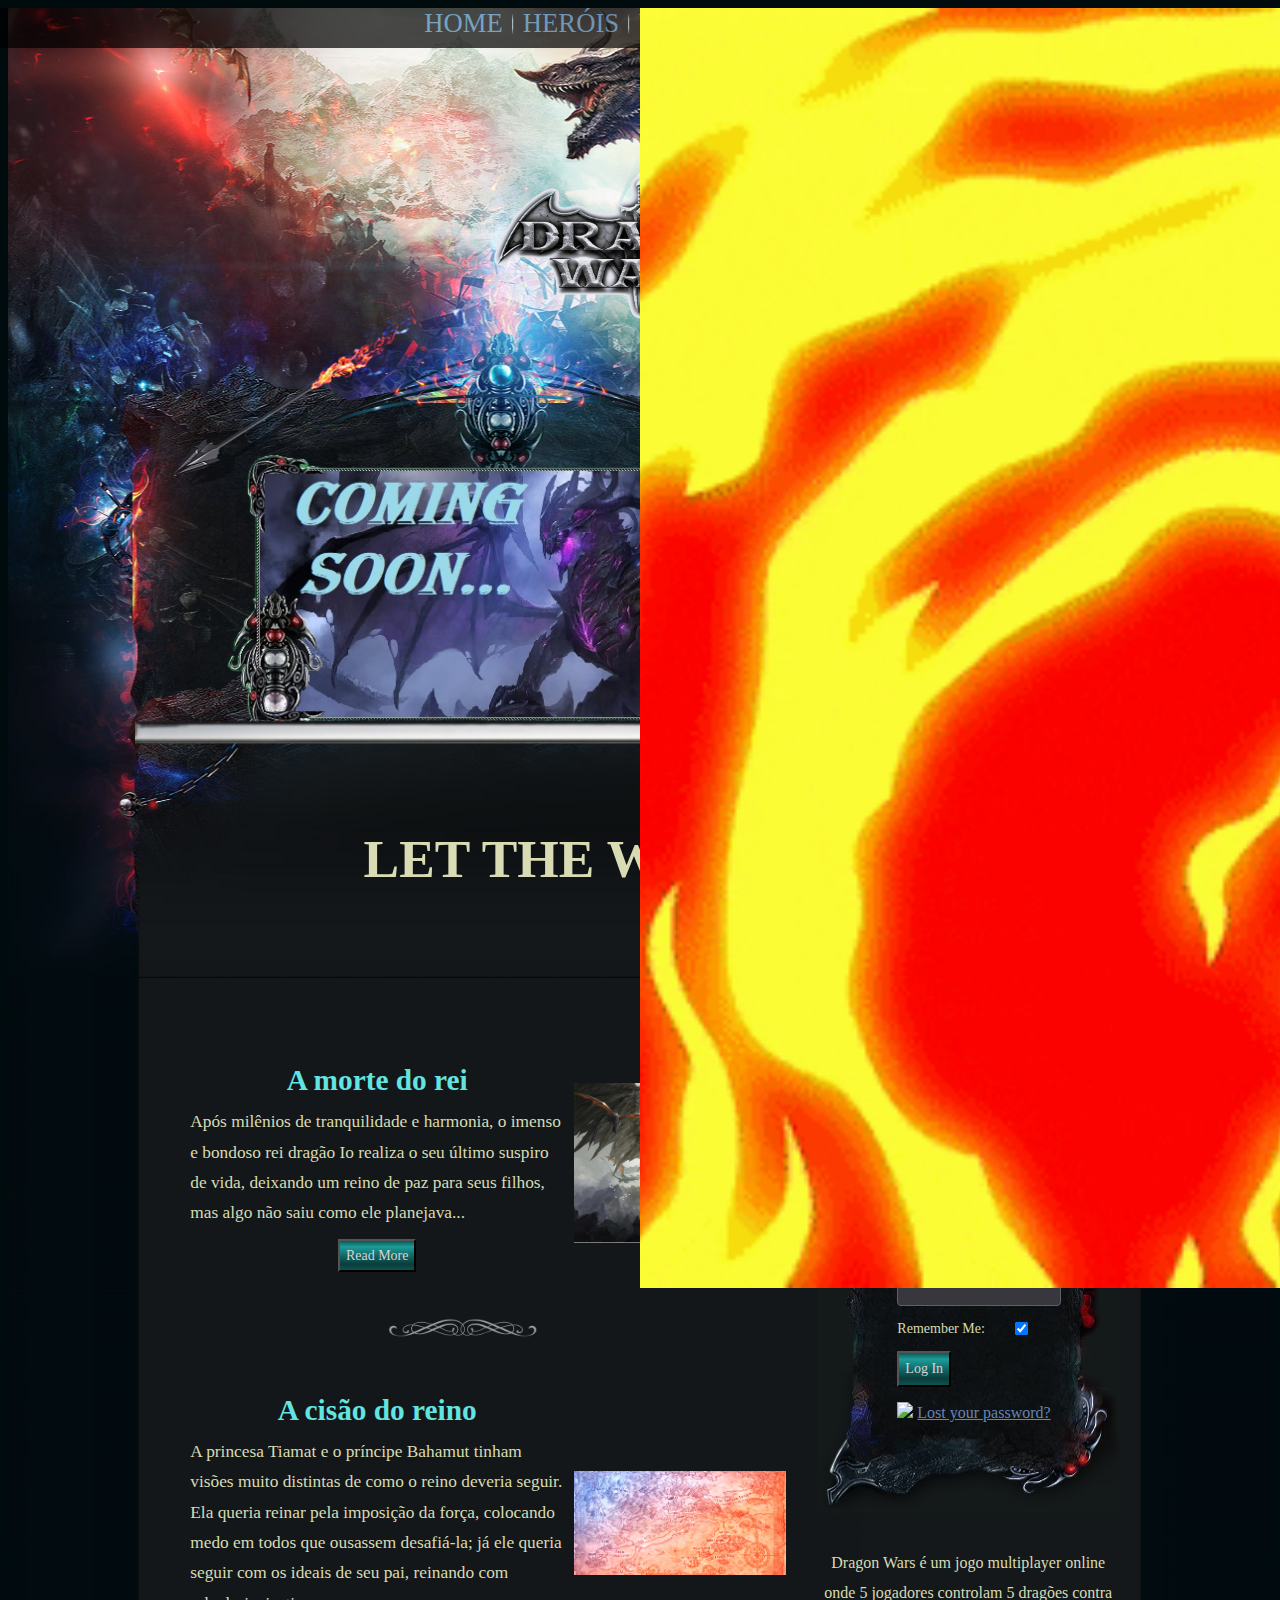
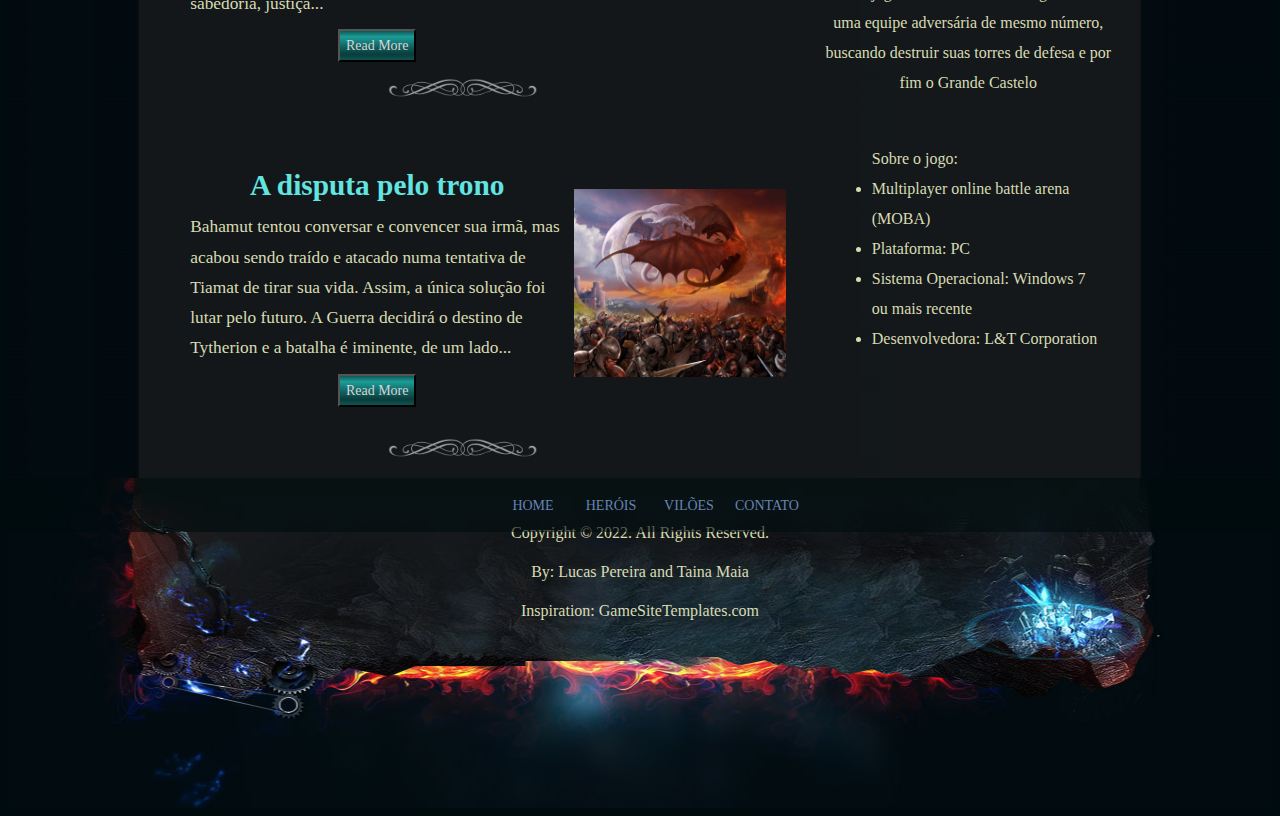
==== commit 8255761e: "page names" ====
--- a/index.html
+++ b/index.html
@@ -4,18 +4,18 @@
 <head>
     <meta charset="UTF-8">
     <meta name="viewport" content="width=device-width, initial-scale=1.0">
-    <title>Gaming Page</title>
+    <title>Dragon Wars</title>
     <link rel="stylesheet" href="https://meyerweb.com/eric/tools/css/reset/reset.css">
     <link rel="stylesheet" href="./CSS/style.css">
     <link rel="shortcut icon" href="./Imgs/favicon.ico" type="favicon">
 </head>
 
 <body>
-    <section id="slider">            
-        <img class="selected" src="./Imgs/Very_Black_screen.jpg" alt="Image1">
-        <img src="./Imgs/AdventurousGenerousAlbacoretuna-max-1mb.gif" alt="Image2">      
-    </section> 
-    <header>                              
+    <header>                   
+        <section id="slider">            
+            <img class="selected" src="./Imgs/Very_Black_screen.jpg" alt="Image1">
+            <img src="./Imgs/AdventurousGenerousAlbacoretuna-max-1mb.gif" alt="Image2">      
+        </section>            
         <nav class="menu" id="menuborder">
             <ul class="menu">
                 <li class="menu"><a href="./index.html">HOME </a></li>
@@ -135,9 +135,9 @@
             <p>By: Lucas Pereira and Taina Maia</p>
             <p>Inspiration: GameSiteTemplates.com</p>
         </div>
-        <audio id="audgif" autoplay="true">
-            <source src="./Imgs/dragon roar.mp3" type="audio/mp3">
-        </audio>
+        <!-- <audio controls repeat autoplay="true">
+            <source src="./Audio/Lord of the Rings Main Theme.mp3" type="audio/mpeg">
+        </audio> -->
 
     </footer>
 
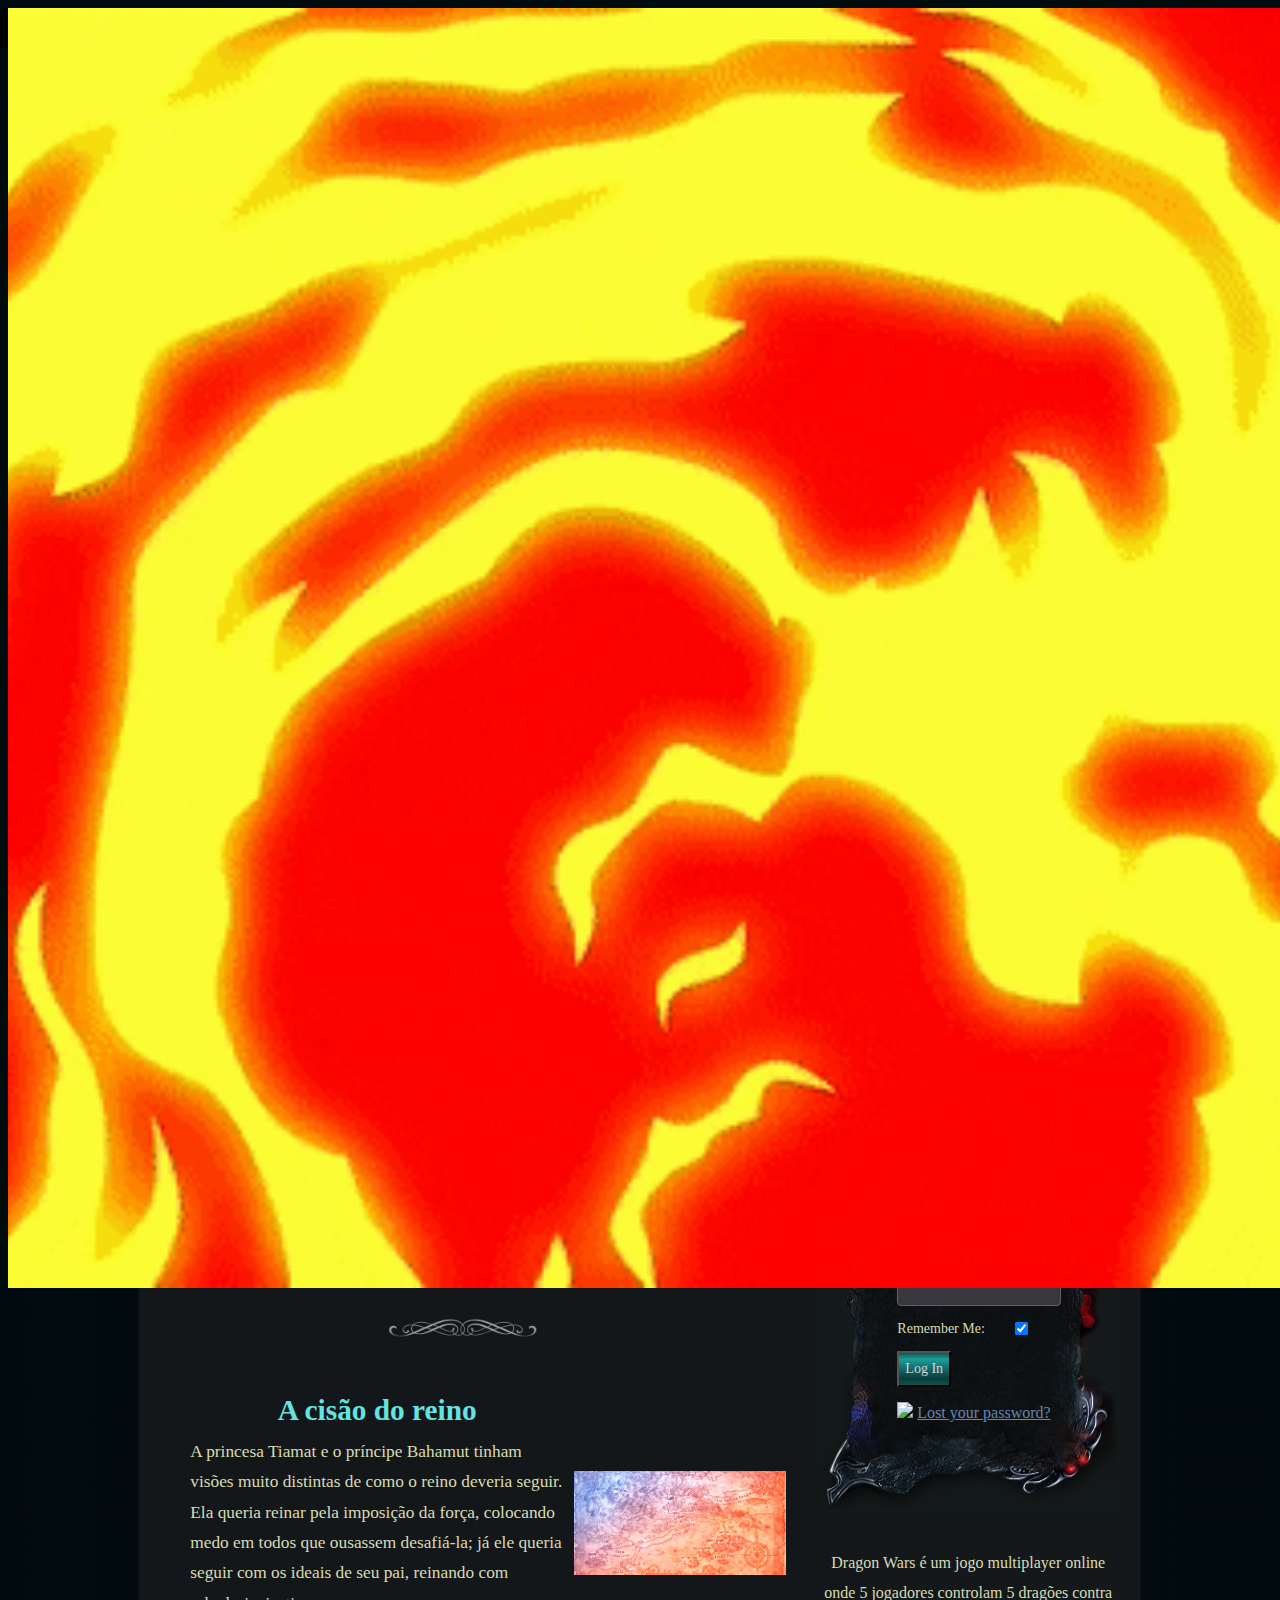
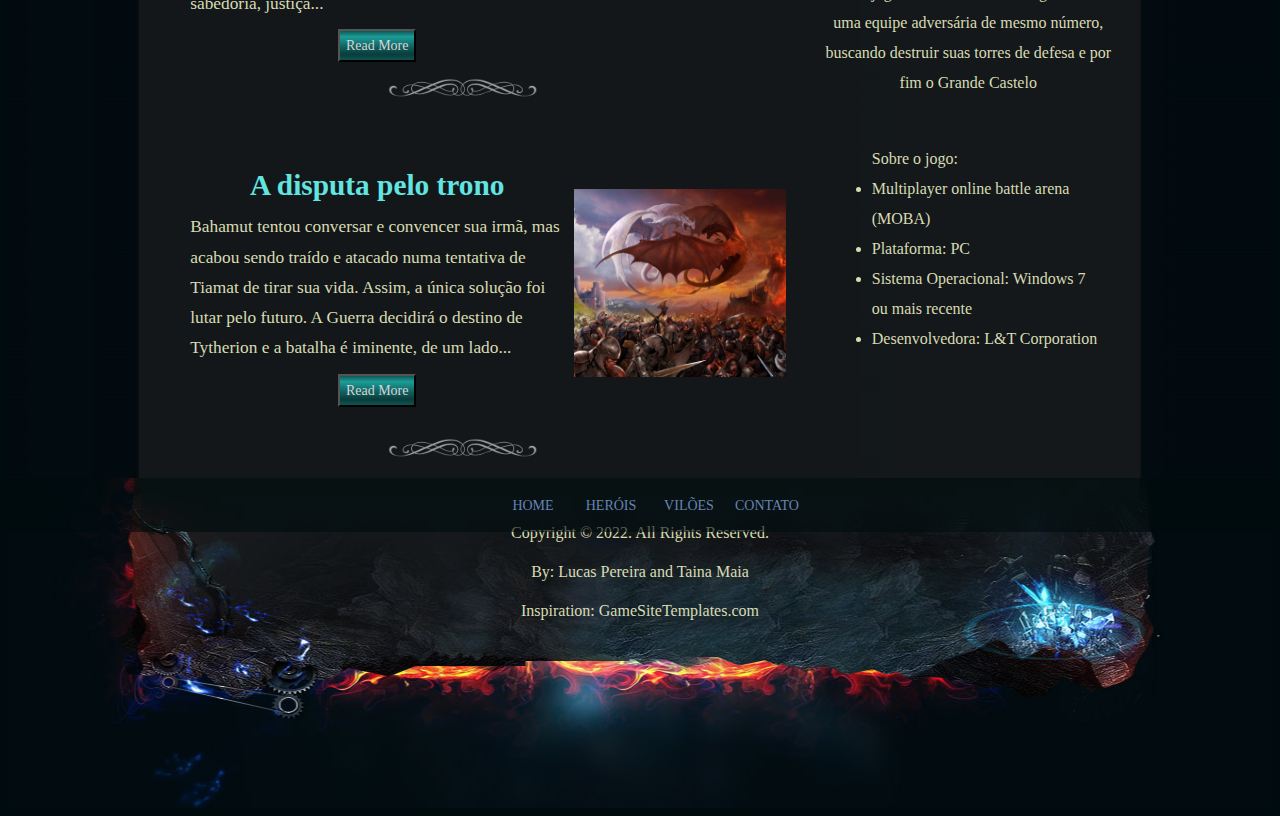
==== commit d559ecb4: "Merge branch 'master' of https://github.com/tainacmaia/ProjetoFinalFrontEstatico_Taina_Lucas" ====
--- a/index.html
+++ b/index.html
@@ -11,11 +11,11 @@
 </head>
 
 <body>
-    <header>                   
-        <section id="slider">            
-            <img class="selected" src="./Imgs/Very_Black_screen.jpg" alt="Image1">
-            <img src="./Imgs/AdventurousGenerousAlbacoretuna-max-1mb.gif" alt="Image2">      
-        </section>            
+    <section id="slider">            
+        <img class="selected" src="./Imgs/Very_Black_screen.jpg" alt="Image1">
+        <img src="./Imgs/AdventurousGenerousAlbacoretuna-max-1mb.gif" alt="Image2">      
+    </section> 
+    <header>                              
         <nav class="menu" id="menuborder">
             <ul class="menu">
                 <li class="menu"><a href="./index.html">HOME </a></li>
@@ -135,9 +135,9 @@
             <p>By: Lucas Pereira and Taina Maia</p>
             <p>Inspiration: GameSiteTemplates.com</p>
         </div>
-        <!-- <audio controls repeat autoplay="true">
-            <source src="./Audio/Lord of the Rings Main Theme.mp3" type="audio/mpeg">
-        </audio> -->
+        <audio id="audgif" autoplay="true">
+            <source src="./Imgs/dragon roar.mp3" type="audio/mp3">
+        </audio>
 
     </footer>
 
